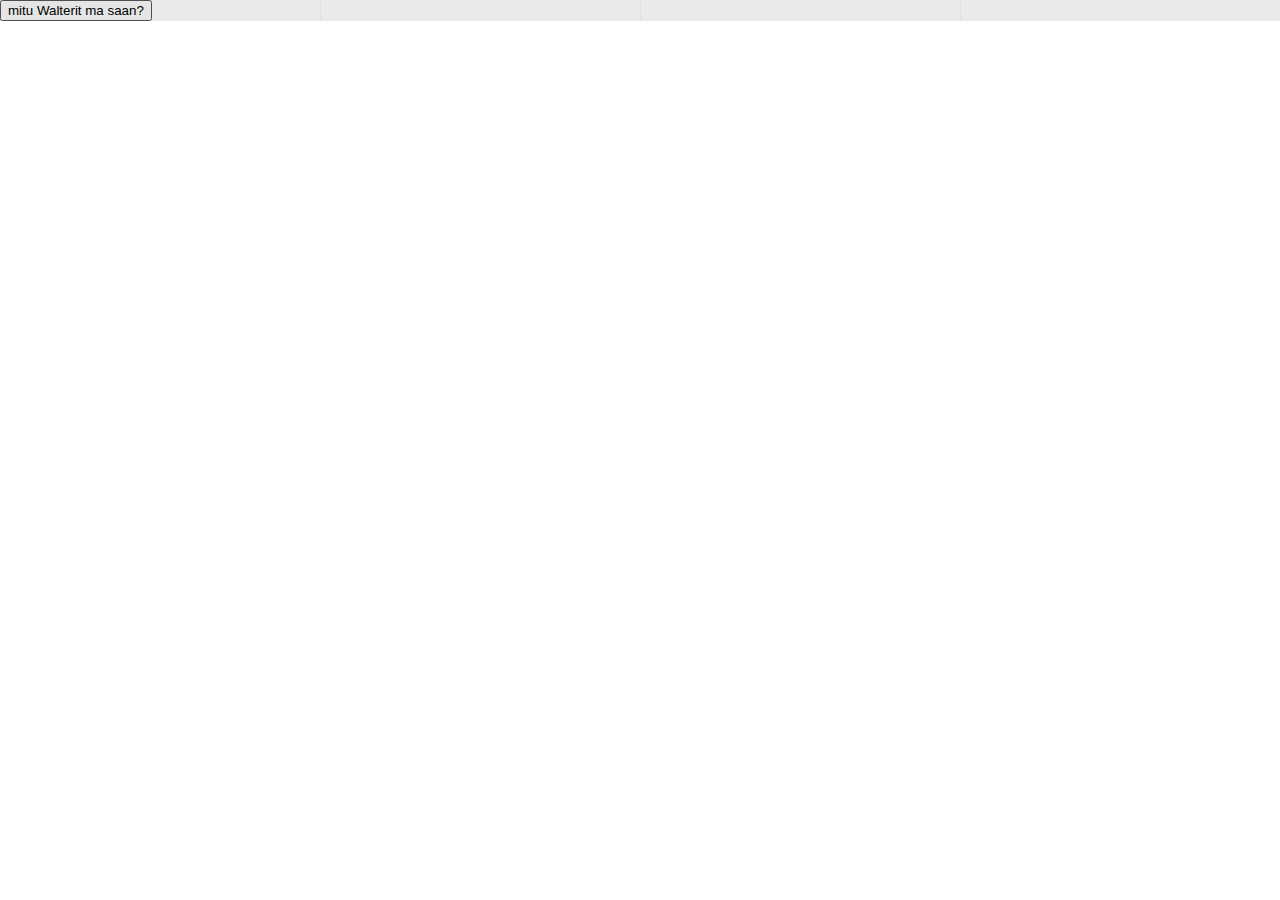
==== www/index.html @ eca136ab "update" ====
<!DOCTYPE html>
<!--
    Licensed to the Apache Software Foundation (ASF) under one
    or more contributor license agreements.  See the NOTICE file
    distributed with this work for additional information
    regarding copyright ownership.  The ASF licenses this file
    to you under the Apache License, Version 2.0 (the
    "License"); you may not use this file except in compliance
    with the License.  You may obtain a copy of the License at

    http://www.apache.org/licenses/LICENSE-2.0

    Unless required by applicable law or agreed to in writing,
    software distributed under the License is distributed on an
    "AS IS" BASIS, WITHOUT WARRANTIES OR CONDITIONS OF ANY
     KIND, either express or implied.  See the License for the
    specific language governing permissions and limitations
    under the License.
-->
<html>
    <head>
        <meta charset="utf-8" />
        <meta name="format-detection" content="telephone=no" />
        <meta name="viewport" content="user-scalable=no, initial-scale=1, maximum-scale=1, minimum-scale=1, width=device-width, height=device-height, target-densitydpi=device-dpi" />
        <link rel="stylesheet" type="text/css" href="css/index.css" />
        <script type="text/javascript" src="js/jquery.js"></script>
        <script type="text/javascript" src="js/walter.js"></script>
        <title>Hello World</title>
    </head>
    <body>
        <div id="part1">
        <button id="slide">mitu Walterit ma saan?</button>
        </div>
        <div id="part2"> </div>
        
        
        
        <script type="text/javascript" src="phonegap.js"></script>
        <script type="text/javascript" src="js/index.js"></script>
        
        
        <script type="text/javascript">
            app.initialize();
        </script>
    </body>
</html>
---- www/css/index.css ----
/*
 * Licensed to the Apache Software Foundation (ASF) under one
 * or more contributor license agreements.  See the NOTICE file
 * distributed with this work for additional information
 * regarding copyright ownership.  The ASF licenses this file
 * to you under the Apache License, Version 2.0 (the
 * "License"); you may not use this file except in compliance
 * with the License.  You may obtain a copy of the License at
 *
 * http://www.apache.org/licenses/LICENSE-2.0
 *
 * Unless required by applicable law or agreed to in writing,
 * software distributed under the License is distributed on an
 * "AS IS" BASIS, WITHOUT WARRANTIES OR CONDITIONS OF ANY
 * KIND, either express or implied.  See the License for the
 * specific language governing permissions and limitations
 * under the License.
 */
* {
    -webkit-tap-highlight-color: rgba(0,0,0,0); /* make transparent link selection, adjust last value opacity 0 to 1.0 */
}

body {
    -webkit-touch-callout: none;                /* prevent callout to copy image, etc when tap to hold */
    -webkit-text-size-adjust: none;             /* prevent webkit from resizing text to fit */
    -webkit-user-select: none;                  /* prevent copy paste, to allow, change 'none' to 'text' */
    background-color:#fff;

    background-attachment:fixed;
    font-family:'HelveticaNeue-Light', 'HelveticaNeue', Helvetica, Arial, sans-serif;
    font-size:12px;
    height:100%;
    margin:0px;
    padding:0px;
    text-transform:uppercase;
    width:100%;
}

/* Portrait layout (default) */
.app {
    background:url(../img/logo.png) no-repeat center top; /* 170px x 200px */
    position:absolute;             /* position in the center of the screen */
    left:50%;
    top:50%;
    height:50px;                   /* text area height */
    width:225px;                   /* text area width */
    text-align:center;
    padding:180px 0px 0px 0px;     /* image height is 200px (bottom 20px are overlapped with text) */
    margin:-115px 0px 0px -112px;  /* offset vertical: half of image height and text area height */
                                   /* offset horizontal: half of text area width */
}

/* Landscape layout (with min-width) */
@media screen and (min-aspect-ratio: 1/1) and (min-width:400px) {
    .app {
        background-position:left center;
        padding:75px 0px 75px 170px;  /* padding-top + padding-bottom + text area = image height */
        margin:-90px 0px 0px -198px;  /* offset vertical: half of image height */
                                      /* offset horizontal: half of image width and text area width */
    }
}

h1 {
    font-size:24px;
    font-weight:normal;
    margin:0px;
    overflow:visible;
    padding:0px;
    text-align:center;
}

.event {
    border-radius:4px;
    -webkit-border-radius:4px;
    color:#FFFFFF;
    font-size:12px;
    margin:0px 30px;
    padding:2px 0px;
}

.event.listening {
    background-color:#333333;
    display:block;
}

.event.received {
    background-color:#4B946A;
    display:none;
}

@keyframes fade {
    from { opacity: 1.0; }
    50% { opacity: 0.4; }
    to { opacity: 1.0; }
}
 
@-webkit-keyframes fade {
    from { opacity: 1.0; }
    50% { opacity: 0.4; }
    to { opacity: 1.0; }
}
 
.blink {
    animation:fade 3000ms infinite;
    -webkit-animation:fade 3000ms infinite;
}

#part1
{
background-image: url('../img/waltercalc_mobile.png');
width: 100%;
height: 100%;
}

#part2
{
background-image: url('../img/waltercalc_mobile2.png');
width: 100%;
height: 100%;
}
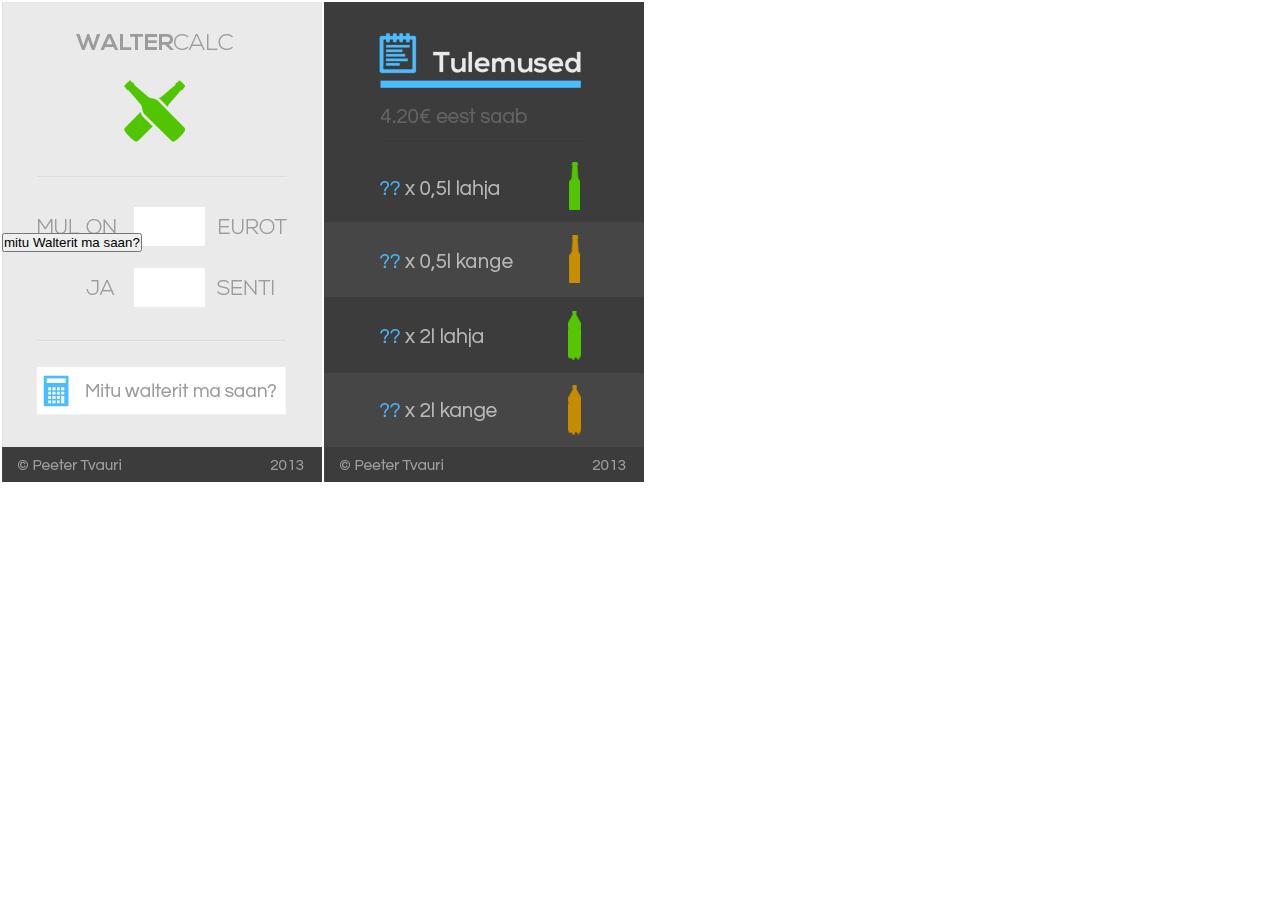
==== commit 8db00ce3: "lol" ====
--- a/www/index.html
+++ b/www/index.html
@@ -25,13 +25,18 @@
         <link rel="stylesheet" type="text/css" href="css/index.css" />
         <script type="text/javascript" src="js/jquery.js"></script>
         <script type="text/javascript" src="js/walter.js"></script>
-        <title>Hello World</title>
+        <title>WalterCalc Mobile</title>
     </head>
     <body>
-        <div id="part1">
+        <table>
+        <tr>
+        <td id="part1">
         <button id="slide">mitu Walterit ma saan?</button>
-        </div>
-        <div id="part2"> </div>
+        </td>
+        <td id="part2">
+        </td>
+        </tr>
+        </table>
         
         
         
--- a/www/css/index.css
+++ b/www/css/index.css
@@ -108,13 +108,41 @@
 #part1
 {
 background-image: url('../img/waltercalc_mobile.png');
-width: 100%;
-height: 100%;
+width: 320px;
+height: 480px;
 }
 
 #part2
 {
 background-image: url('../img/waltercalc_mobile2.png');
-width: 100%;
-height: 100%;
+width: 320px;
+height: 480px;
 }
+
+table
+{
+margin: 0px;
+padding: 0px;
+border: none;
+}
+
+tr 
+{
+margin: 0px;
+padding: 0px;
+border: none;
+
+}
+
+td
+{
+margin: 0px;
+padding: 0px;
+border: none;
+}
+
+*
+{
+margin: 0px;
+padding: 0px;
+}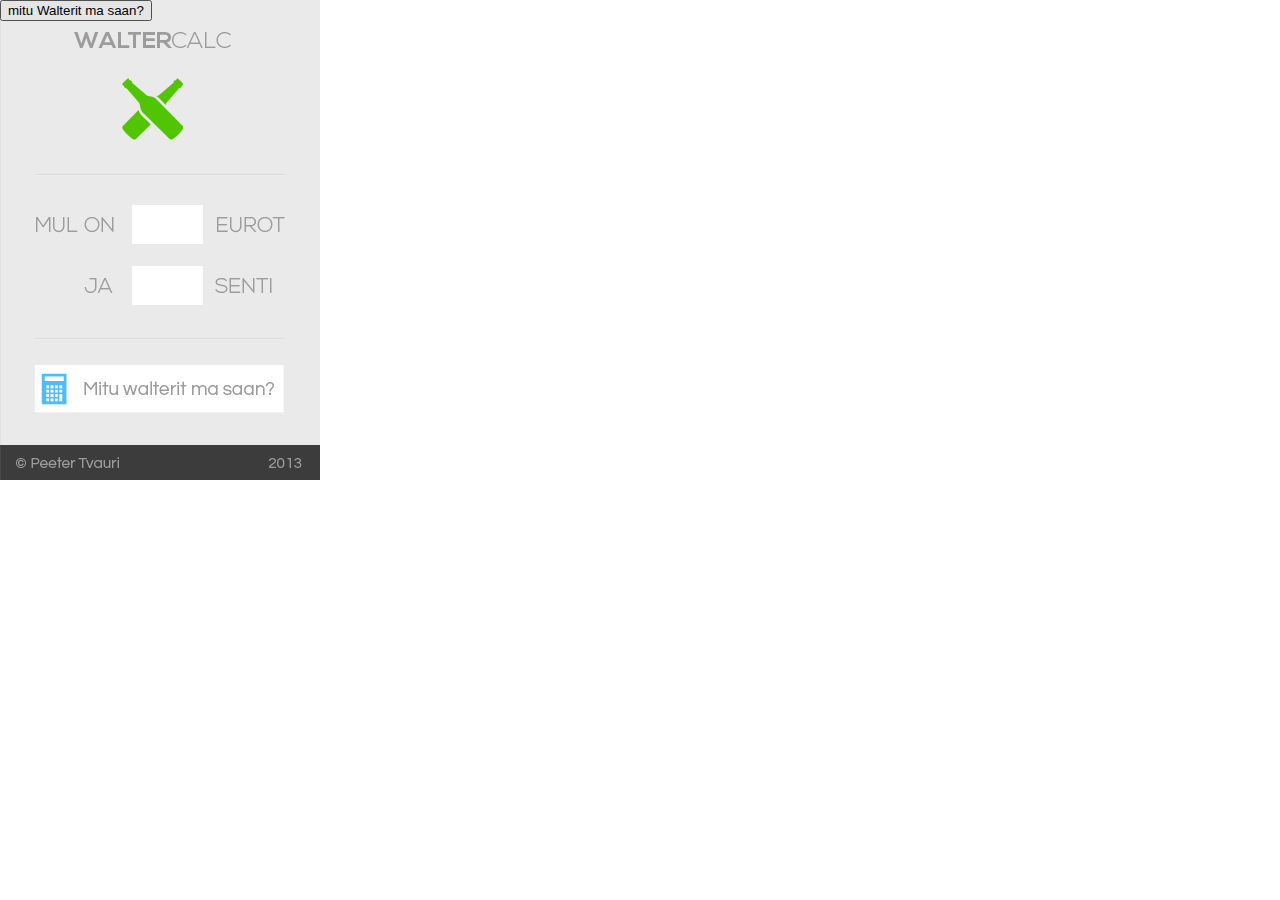
==== commit 5f559b96: "lol2" ====
--- a/www/index.html
+++ b/www/index.html
@@ -28,15 +28,13 @@
         <title>WalterCalc Mobile</title>
     </head>
     <body>
-        <table>
-        <tr>
-        <td id="part1">
+
+        <div id="part1">
         <button id="slide">mitu Walterit ma saan?</button>
-        </td>
-        <td id="part2">
-        </td>
-        </tr>
-        </table>
+        </div>
+        <div id="part2">
+        </div>
+
         
         
         
--- a/www/css/index.css
+++ b/www/css/index.css
@@ -110,39 +110,14 @@
 background-image: url('../img/waltercalc_mobile.png');
 width: 320px;
 height: 480px;
+display: inline-block;
+float: left;
 }
 
 #part2
 {
 background-image: url('../img/waltercalc_mobile2.png');
-width: 320px;
+width: 0px;
 height: 480px;
+display: inline-block;
 }
-
-table
-{
-margin: 0px;
-padding: 0px;
-border: none;
-}
-
-tr 
-{
-margin: 0px;
-padding: 0px;
-border: none;
-
-}
-
-td
-{
-margin: 0px;
-padding: 0px;
-border: none;
-}
-
-*
-{
-margin: 0px;
-padding: 0px;
-}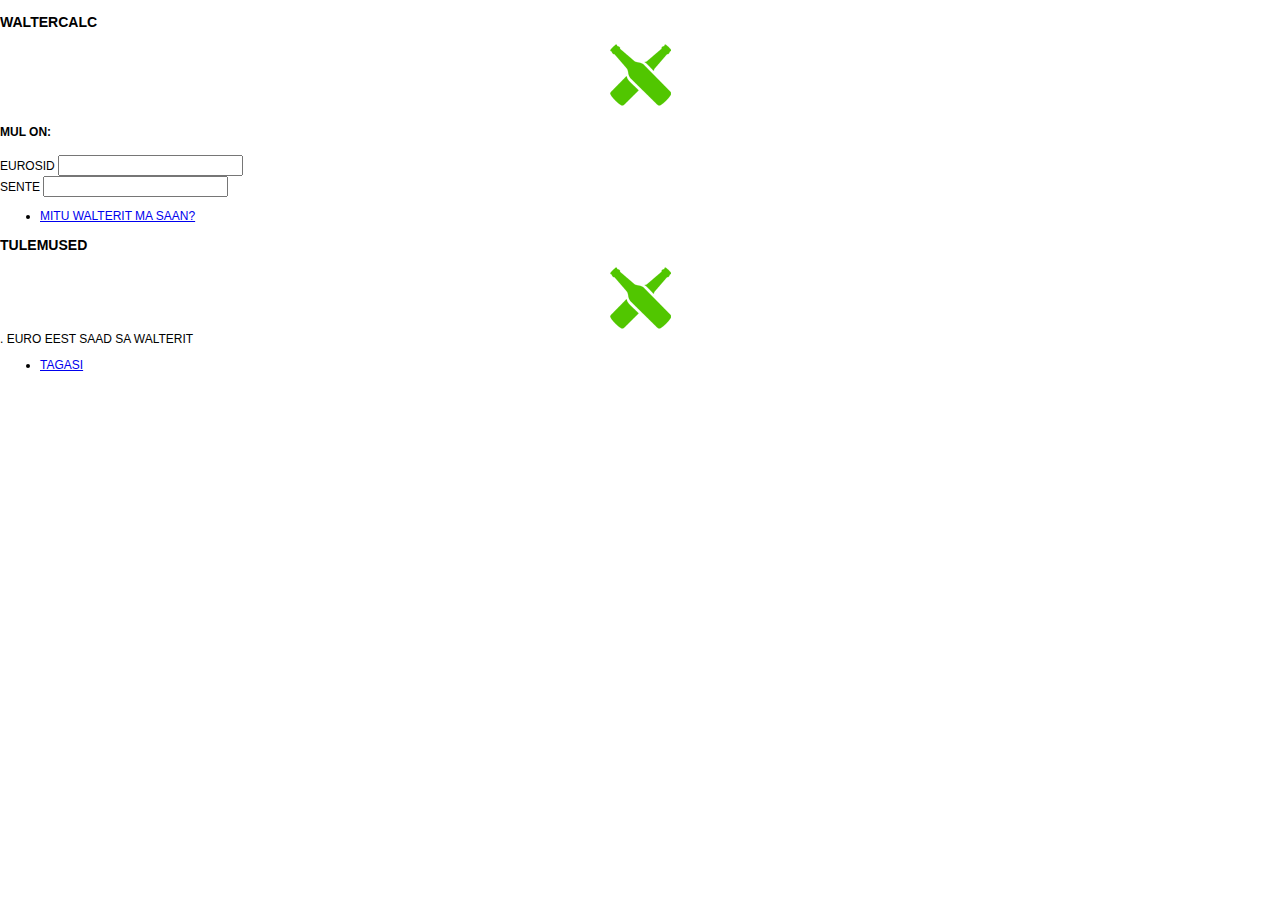
==== commit 768a6aaa: "yolo" ====
--- a/www/index.html
+++ b/www/index.html
@@ -20,23 +20,94 @@
 <html>
     <head>
         <meta charset="utf-8" />
-        <meta name="format-detection" content="telephone=no" />
-        <meta name="viewport" content="user-scalable=no, initial-scale=1, maximum-scale=1, minimum-scale=1, width=device-width, height=device-height, target-densitydpi=device-dpi" />
+
+<meta name="viewport" content="initial-scale=1.0, user-scalable=no">
+  <meta name="apple-mobile-web-app-capable" content="yes">
+  <meta name="apple-mobile-web-app-status-bar-style" content="black">
+  
+    <link rel="stylesheet" href="https://d10ajoocuyu32n.cloudfront.net/mobile/1.3.1/jquery.mobile-1.3.1.min.css">
+
+  
         <link rel="stylesheet" type="text/css" href="css/index.css" />
-        <script type="text/javascript" src="js/jquery.js"></script>
+
+  <script src="https://d10ajoocuyu32n.cloudfront.net/jquery-1.9.1.min.js"></script>
+  <script src="https://d10ajoocuyu32n.cloudfront.net/mobile/1.3.1/jquery.mobile-1.3.1.min.js"></script>
+
+
         <script type="text/javascript" src="js/walter.js"></script>
         <title>WalterCalc Mobile</title>
     </head>
     <body>
+        <!-- Home -->
+<!-- Home -->
+<div data-role="page" id="page1">
+    <div data-theme="a" data-role="header">
+        <h3>
+            WalterCalc
+        </h3>
+    </div>
+    <div data-role="content">
+        <div style=" text-align:center">
+            <img style="width: 61px; height: 62px" src="img/walter_logo.png">
+        </div>
+        <h4>
+            Mul on:
+        </h4>
+        <div data-role="fieldcontain">
+            <label for="eur">
+                eurosid
+            </label>
+            <input name="" id="eur" placeholder="" value="" data-mini="true" type="number">
+        </div>
+        <div data-role="fieldcontain">
+            <label for="sent">
+                sente
+            </label>
+            <input maxlength="2" name="" id="sent" placeholder="" value="" type="number">
+        </div>
+    </div>
+    <div data-theme="a" data-role="footer" data-position="fixed">
+        <div data-role="navbar" data-iconpos="left">
+            <ul>
+                <li>
+                    <a id="nupp1" href="#page2" data-transition="flip" data-theme="" data-icon="check">
+                        Mitu Walterit ma saan?
+                    </a>
+                </li>
+            </ul>
+        </div>
+    </div>
+</div>
 
-        <div id="part1">
-        <button id="slide">mitu Walterit ma saan?</button>
+
+<div data-role="page" id="page2">
+    <div data-theme="a" data-role="header">
+        <h3>
+            Tulemused
+        </h3>
+    </div>
+    <div data-role="content">
+        <div style=" text-align:center">
+            <img style="width: 61px; height: 62px" src="img/walter_logo.png">
         </div>
-        <div id="part2">
-        </div>
-
+        
+        <span id="yes2"></span>.<span id="yes3"></span><span> euro eest saad sa </span><span id="yes"></span><span> walterit</span>
         
         
+        
+    </div>
+    <div data-theme="a" data-role="footer" data-position="fixed">
+        <div data-role="navbar" data-iconpos="left">
+            <ul>
+                <li>
+                    <a href="#page1" data-transition="flip" data-theme="" data-icon="check">
+                        Tagasi
+                    </a>
+                </li>
+            </ul>
+        </div>
+    </div>
+</div>
         
         <script type="text/javascript" src="phonegap.js"></script>
         <script type="text/javascript" src="js/index.js"></script>
--- a/www/css/index.css
+++ b/www/css/index.css
@@ -121,3 +121,9 @@
 height: 480px;
 display: inline-block;
 }
+
+#wrapper
+{
+width: 100%;
+height: 100%;
+}
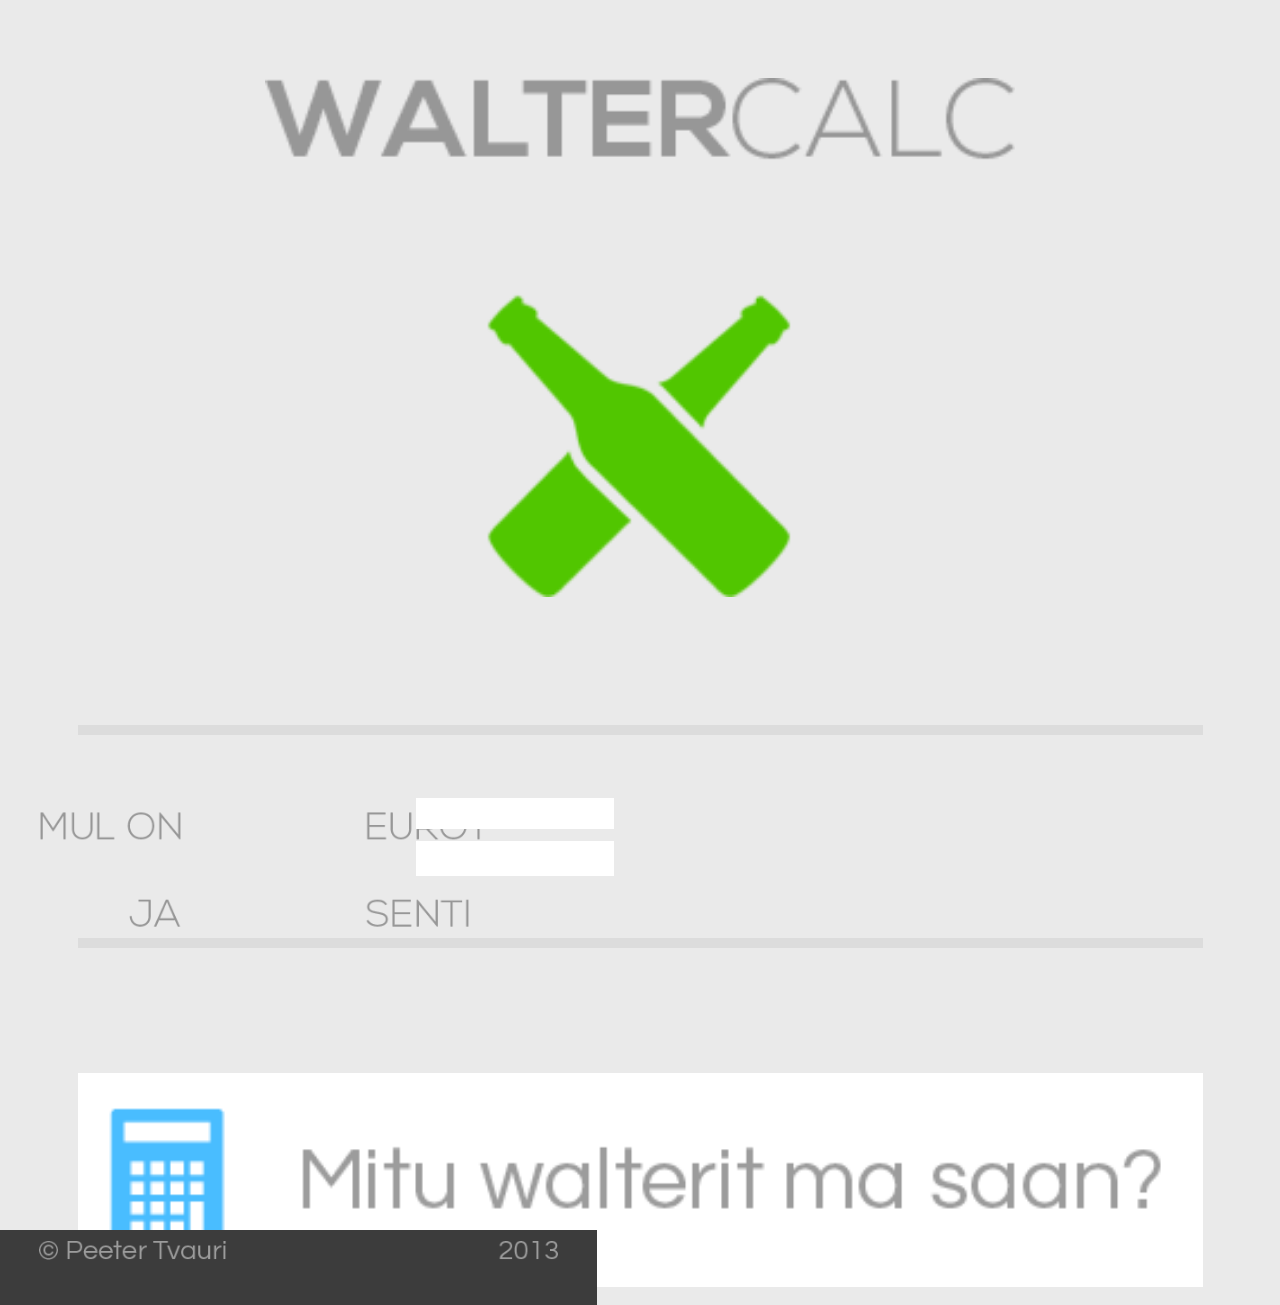
==== commit ffd3d70a: "yoloswag" ====
--- a/www/index.html
+++ b/www/index.html
@@ -25,13 +25,13 @@
   <meta name="apple-mobile-web-app-capable" content="yes">
   <meta name="apple-mobile-web-app-status-bar-style" content="black">
   
-    <link rel="stylesheet" href="https://d10ajoocuyu32n.cloudfront.net/mobile/1.3.1/jquery.mobile-1.3.1.min.css">
+    <link rel="stylesheet" href="css/jquery.mobile-1.3.1.min.css">
 
   
         <link rel="stylesheet" type="text/css" href="css/index.css" />
 
-  <script src="https://d10ajoocuyu32n.cloudfront.net/jquery-1.9.1.min.js"></script>
-  <script src="https://d10ajoocuyu32n.cloudfront.net/mobile/1.3.1/jquery.mobile-1.3.1.min.js"></script>
+  <script src="js/jquery-1.9.1.min.js"></script>
+  <script src="js/jquery.mobile-1.3.1.min.js"></script>
 
 
         <script type="text/javascript" src="js/walter.js"></script>
@@ -41,57 +41,65 @@
         <!-- Home -->
 <!-- Home -->
 <div data-role="page" id="page1">
-    <div data-theme="a" data-role="header">
-        <h3>
-            WalterCalc
-        </h3>
-    </div>
+   
     <div data-role="content">
         <div style=" text-align:center">
-            <img style="width: 61px; height: 62px" src="img/walter_logo.png">
+            <img style="margin-top: 5%; margin-bottom: 10%; width: 60%;" src="img/head.png">
         </div>
-        <h4>
-            Mul on:
-        </h4>
+        <center><div style=" width: 90%; height: 10px; background-color: #dcdcdc;"></div></center>
+        <div style="margin-top: 5%; margin-bottom: 5%;">
+        
         <div data-role="fieldcontain">
-            <label for="eur">
-                eurosid
-            </label>
+
+        <div style="position:absolute; text-align:center">
+                        <img style="width: 90%" src="img/mulon.png">
+                   
+        </div>
+
+
             <input name="" id="eur" placeholder="" value="" data-mini="true" type="number">
         </div>
         <div data-role="fieldcontain">
-            <label for="sent">
-                sente
-            </label>
+
             <input maxlength="2" name="" id="sent" placeholder="" value="" type="number">
         </div>
-    </div>
-    <div data-theme="a" data-role="footer" data-position="fixed">
-        <div data-role="navbar" data-iconpos="left">
-            <ul>
-                <li>
-                    <a id="nupp1" href="#page2" data-transition="flip" data-theme="" data-icon="check">
-                        Mitu Walterit ma saan?
+        </div>
+        <center><div style=" width: 90%; height: 10px; background-color: #dcdcdc;"></div></center>
+        
+        <div style=" text-align:center; margin-top: 10%;">
+            <a id="nupp1" href="#page2" data-transition="flip" data-theme="" data-icon="check">
+                        <img style="width: 90%" src="img/btn.png">
                     </a>
-                </li>
-            </ul>
         </div>
     </div>
+
+      <div style="position:absolute; bottom: 0px; text-align:center; padding-top: 10px; height: 5%; background-color: #3c3c3c;">
+        <img style="width: 90%" src="img/creds.png">
+        </div>
+
+    <!--<div data-position="fixed">
+      <div style="text-align:center; padding-top: 10px; height: 20px; background-color: #3c3c3c;">
+        <img style="width: 90%" src="img/creds.png">
+        </div>
+    </div>-->
 </div>
 
 
-<div data-role="page" id="page2">
+<div data-role="page" id="page2" style="background-color: #3c3c3c; color: #b6b6b6;">
     <div data-theme="a" data-role="header">
         <h3>
             Tulemused
         </h3>
     </div>
     <div data-role="content">
-        <div style=" text-align:center">
-            <img style="width: 61px; height: 62px" src="img/walter_logo.png">
-        </div>
+        <br/>
         
-        <span id="yes2"></span>.<span id="yes3"></span><span> euro eest saad sa </span><span id="yes"></span><span> walterit</span>
+        <span id="yes2"></span>.<span id="yes3"></span><span> euro eest saad sa:</span><br/><br/>
+        
+        <span id="r1"></span><span> 0,5l walterit</span><br/>
+        <span id="r2"></span><span> 0,5l kanget walterit</span><br/>
+        <span id="r3"></span><span> 2l walterit</span><br/>
+        <span id="r4"></span><span> 2l kanget walterit</span><br/>
         
         
         
--- a/www/css/index.css
+++ b/www/css/index.css
@@ -24,7 +24,7 @@
     -webkit-touch-callout: none;                /* prevent callout to copy image, etc when tap to hold */
     -webkit-text-size-adjust: none;             /* prevent webkit from resizing text to fit */
     -webkit-user-select: none;                  /* prevent copy paste, to allow, change 'none' to 'text' */
-    background-color:#fff;
+    background-color:#eaeaea;
 
     background-attachment:fixed;
     font-family:'HelveticaNeue-Light', 'HelveticaNeue', Helvetica, Arial, sans-serif;
@@ -32,8 +32,9 @@
     height:100%;
     margin:0px;
     padding:0px;
-    text-transform:uppercase;
+
     width:100%;
+
 }
 
 /* Portrait layout (default) */
@@ -105,25 +106,21 @@
     -webkit-animation:fade 3000ms infinite;
 }
 
-#part1
+
+#eur
 {
-background-image: url('../img/waltercalc_mobile.png');
-width: 320px;
-height: 480px;
-display: inline-block;
-float: left;
+background-color: #fff;
+width: 20%;
+margin-left: 41%;
+padding-left: 5px;
+color: #979797;
 }
 
-#part2
+#sent
 {
-background-image: url('../img/waltercalc_mobile2.png');
-width: 0px;
-height: 480px;
-display: inline-block;
+background-color: #fff;
+width: 20%;
+margin-left: 41%;
+padding-left: 5px;
+color: #979797;
 }
-
-#wrapper
-{
-width: 100%;
-height: 100%;
-}
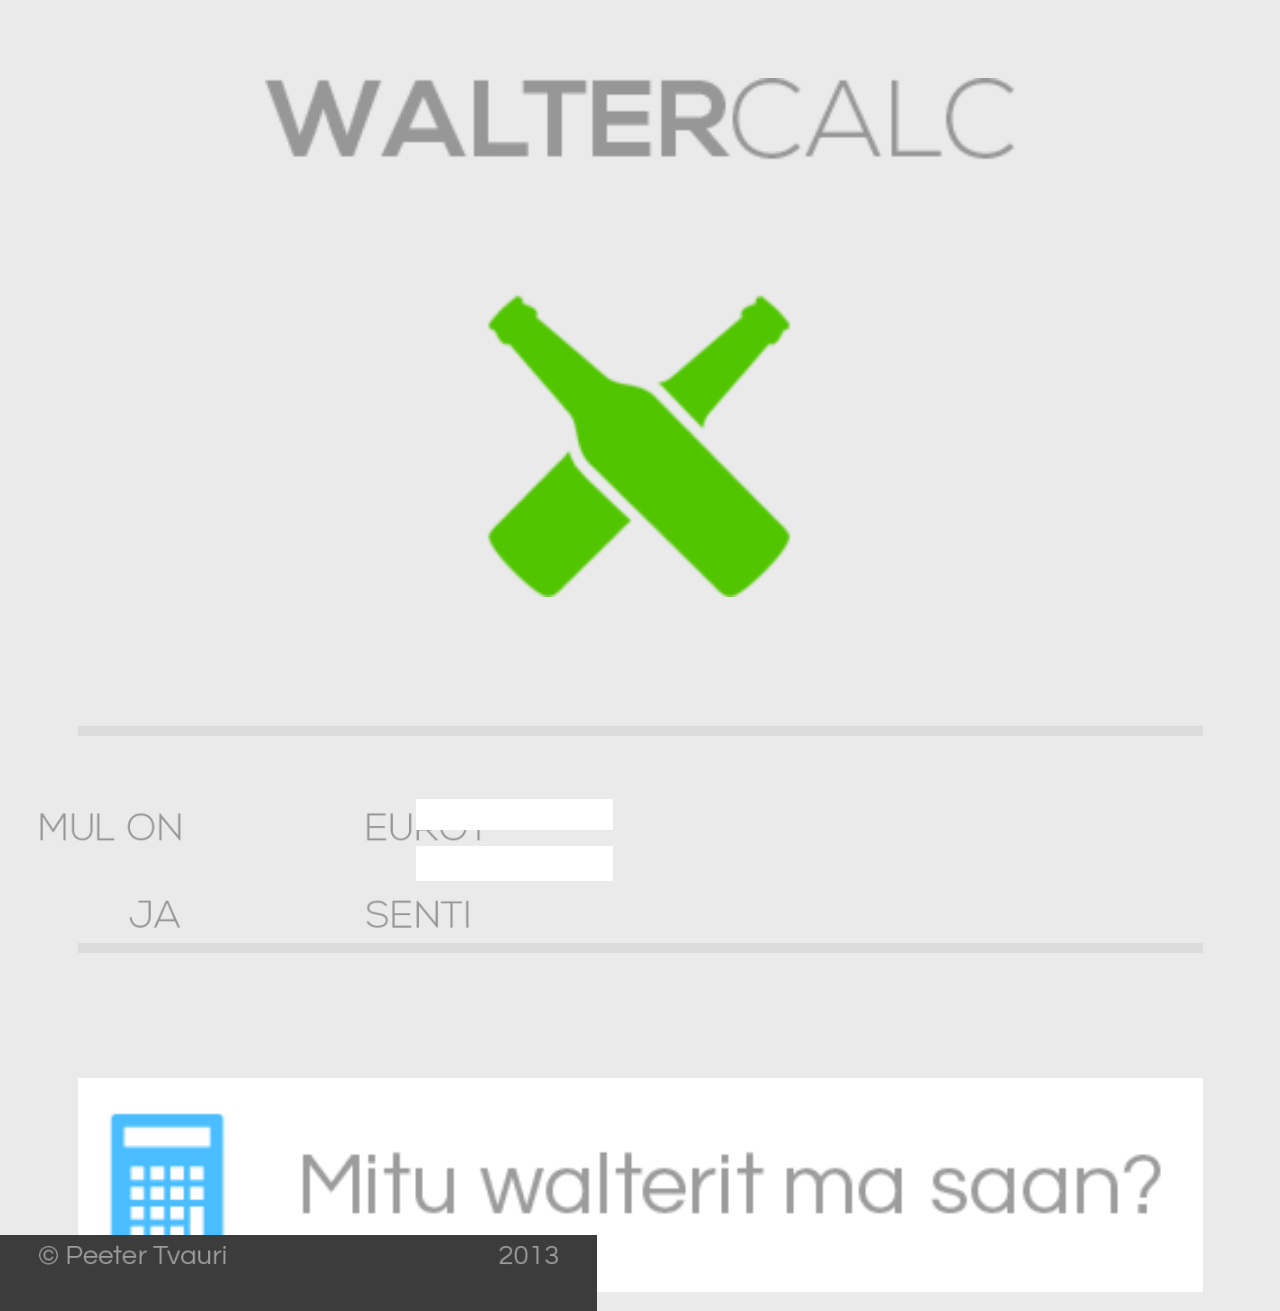
==== commit 784df946: "update" ====
--- a/www/index.html
+++ b/www/index.html
@@ -29,12 +29,15 @@
 
   
         <link rel="stylesheet" type="text/css" href="css/index.css" />
+        <link rel="stylesheet" href="css/stylesheet.css" type="text/css" charset="utf-8" />
 
   <script src="js/jquery-1.9.1.min.js"></script>
   <script src="js/jquery.mobile-1.3.1.min.js"></script>
 
-
         <script type="text/javascript" src="js/walter.js"></script>
+        
+   
+        
         <title>WalterCalc Mobile</title>
     </head>
     <body>
@@ -57,7 +60,7 @@
         </div>
 
 
-            <input name="" id="eur" placeholder="" value="" data-mini="true" type="number">
+            <input maxlength="3" name="" id="eur" placeholder="" value="" data-mini="true" type="number">
         </div>
         <div data-role="fieldcontain">
 
@@ -67,7 +70,7 @@
         <center><div style=" width: 90%; height: 10px; background-color: #dcdcdc;"></div></center>
         
         <div style=" text-align:center; margin-top: 10%;">
-            <a id="nupp1" href="#page2" data-transition="flip" data-theme="" data-icon="check">
+            <a id="nupp1" data-transition="flip" data-theme="" data-icon="check">
                         <img style="width: 90%" src="img/btn.png">
                     </a>
         </div>
@@ -85,37 +88,33 @@
 </div>
 
 
-<div data-role="page" id="page2" style="background-color: #3c3c3c; color: #b6b6b6;">
-    <div data-theme="a" data-role="header">
-        <h3>
-            Tulemused
-        </h3>
-    </div>
+<div data-role="page" id="page2" style="background-color: #3c3c3c; color: #b6b6b6; background-image: url('img/res_taust.png'); background-size: 100%;">
+
     <div data-role="content">
         <br/>
         
-        <span id="yes2"></span>.<span id="yes3"></span><span> euro eest saad sa:</span><br/><br/>
+        <div class="fit" style="margin-left: 14%; margin-top: 26%; font-size: 20px;">
+        <span id="yes2"></span><span id="yes5"></span><span id="yes3"></span>€<span style="color: #636363;"> eest saab:</span>
+        </div>
         
-        <span id="r1"></span><span> 0,5l walterit</span><br/>
-        <span id="r2"></span><span> 0,5l kanget walterit</span><br/>
-        <span id="r3"></span><span> 2l walterit</span><br/>
-        <span id="r4"></span><span> 2l kanget walterit</span><br/>
-        
+        <div class="fit" style="margin-left: 14%; margin-top: 14%; font-size: 20px; color: #49bdff;">
+        <div class="fit" style="margin-bottom: 17%;" id="r1"></div>
+        <div class="fit" style="margin-bottom: 18%;" id="r2"></div>
+        <div class="fit" style="margin-bottom: 18.5%;" id="r3"></div>
+        <div class="fit" id="r4"></div>
+        </div>
         
         
     </div>
-    <div data-theme="a" data-role="footer" data-position="fixed">
-        <div data-role="navbar" data-iconpos="left">
-            <ul>
-                <li>
-                    <a href="#page1" data-transition="flip" data-theme="" data-icon="check">
-                        Tagasi
+        <a id="reset" href="#page1" data-transition="flip" data-theme="" data-icon="check">
+    <div style="position:absolute; width:100%; bottom: 0px; text-align:center; height: 12%; background-color: #eaeaea;">
+            <img style="width: 10%; padding-top: 3.7%;" src="img/reset.png">
+        </div>
                     </a>
-                </li>
-            </ul>
-        </div>
-    </div>
+
 </div>
+
+        
         
         <script type="text/javascript" src="phonegap.js"></script>
         <script type="text/javascript" src="js/index.js"></script>
@@ -124,5 +123,9 @@
         <script type="text/javascript">
             app.initialize();
         </script>
+        
+        
+        
+	
     </body>
 </html>
--- a/www/css/index.css
+++ b/www/css/index.css
@@ -27,8 +27,7 @@
     background-color:#eaeaea;
 
     background-attachment:fixed;
-    font-family:'HelveticaNeue-Light', 'HelveticaNeue', Helvetica, Arial, sans-serif;
-    font-size:12px;
+    font-family:'questrialregular', 'HelveticaNeue', Helvetica, Arial, sans-serif;
     height:100%;
     margin:0px;
     padding:0px;
--- a/www/css/stylesheet.css
+++ b/www/css/stylesheet.css
@@ -0,0 +1,15 @@
+/* Generated by Font Squirrel (http://www.fontsquirrel.com) on May 21, 2013 */
+
+
+
+@font-face {
+    font-family: 'questrialregular';
+    src: url('questrial-regular-webfont.eot');
+    src: url('questrial-regular-webfont.eot?#iefix') format('embedded-opentype'),
+         url('questrial-regular-webfont.woff') format('woff'),
+         url('questrial-regular-webfont.ttf') format('truetype'),
+         url('questrial-regular-webfont.svg#questrialregular') format('svg');
+    font-weight: normal;
+    font-style: normal;
+
+}